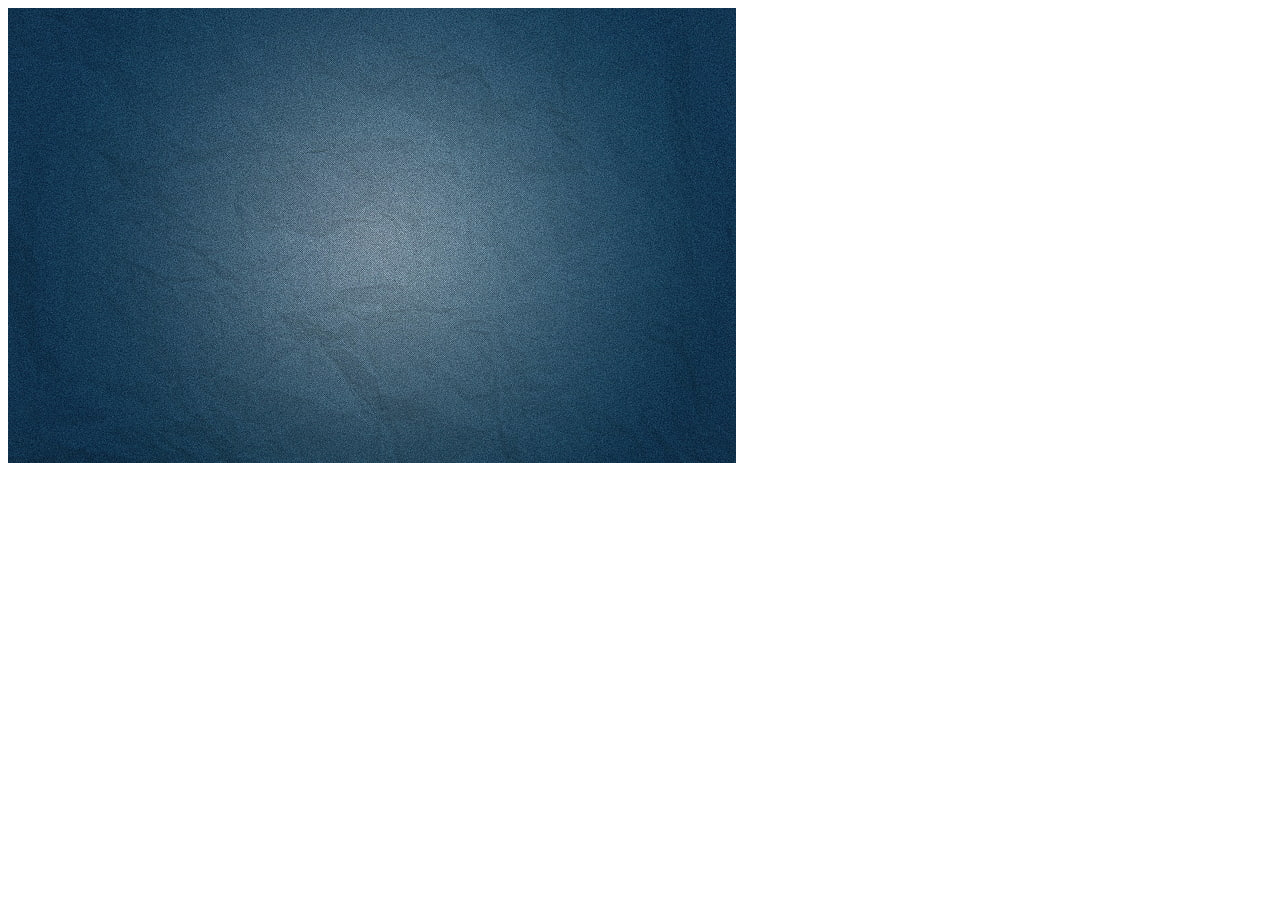
==== HTML5_and_CSS3/pages/test_3.html @ 3187a36b "Update Oct.07" ====
<!DOCTYPE html>
<html lang="en">
<head>
    <meta charset="UTF-8">
    <meta http-equiv="X-UA-Compatible" content="IE=edge">
    <meta name="viewport" content="width=device-width, initial-scale=1.0">
    <title>Responsiveness</title>
    <link rel="stylesheet" href="estilo_3.css" />
</head>
<body>
    <picture> <!--troca a imagem quando alteramos o tamanho da tela-->
        <source media="(min-width: 650px)" srcset="img_1.jpg" /> 
        <source media="(min-width: 450px)" srcset="img_3.jpg" /> 
        <img src="img_3.jpg" />
    </picture>
</body>
</html>
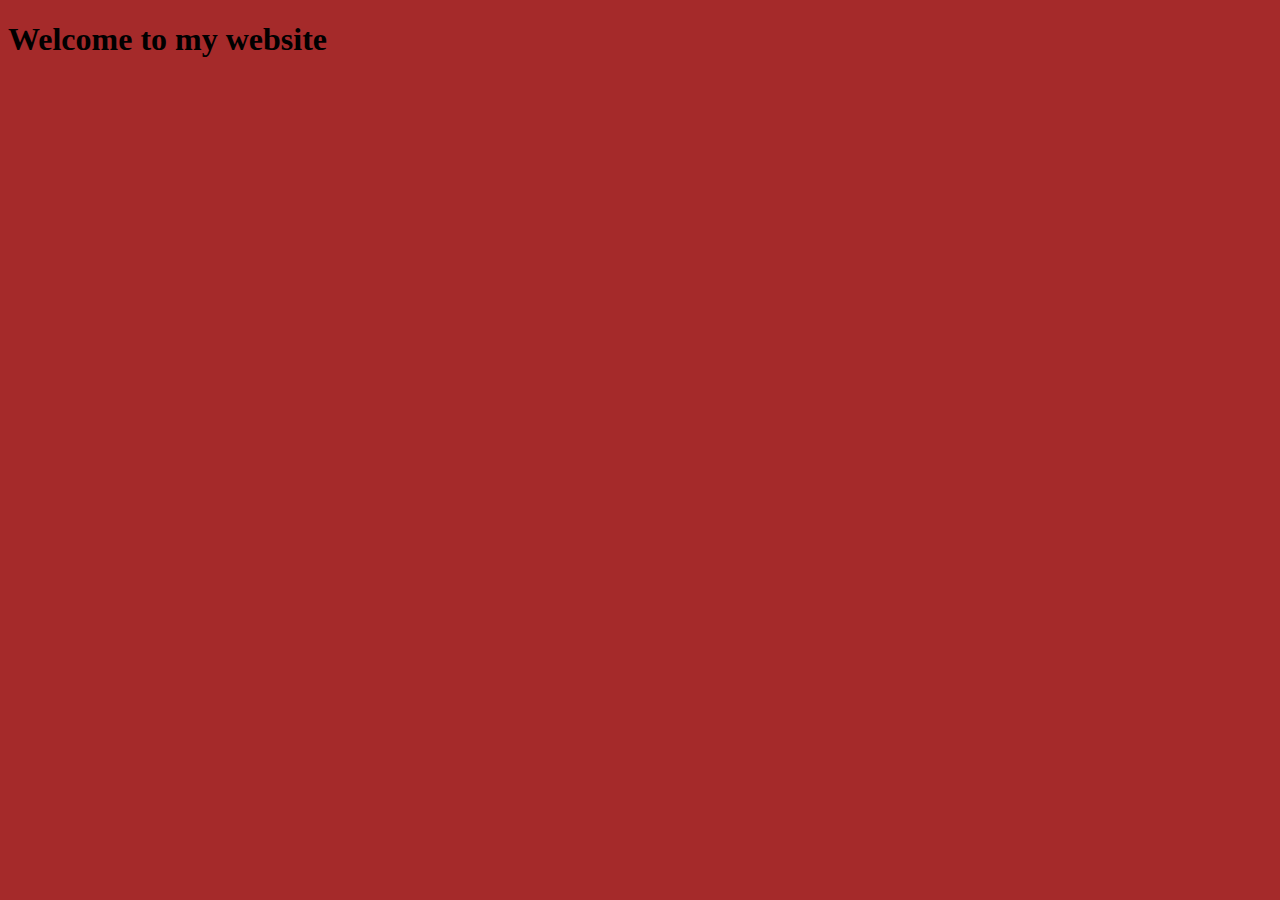
==== commit 3ae90c5b: "testing stuff" ====
--- a/HTML5_and_CSS3/pages/test_3.html
+++ b/HTML5_and_CSS3/pages/test_3.html
@@ -8,10 +8,6 @@
     <link rel="stylesheet" href="estilo_3.css" />
 </head>
 <body>
-    <picture> <!--troca a imagem quando alteramos o tamanho da tela-->
-        <source media="(min-width: 650px)" srcset="img_1.jpg" /> 
-        <source media="(min-width: 450px)" srcset="img_3.jpg" /> 
-        <img src="img_3.jpg" />
-    </picture>
+    <h1>Welcome to my website</h1>
 </body>
 </html>--- a/HTML5_and_CSS3/pages/estilo_3.css
+++ b/HTML5_and_CSS3/pages/estilo_3.css
@@ -0,0 +1,26 @@
+body {
+    background-color: rgb(37, 165, 112);
+}
+
+@media (min-width: 1000px) {
+    body{
+        background-color: brown;
+    }
+}
+
+@media (min-width: 700px) and (max-width:1000px) {
+    body {
+        background-color: cornflowerblue;
+    }
+}
+
+@media (max-width: 600px) {
+
+    body {
+        background-color: aqua;
+    }
+    h1 {
+        font-size: 50px;
+    }
+
+}